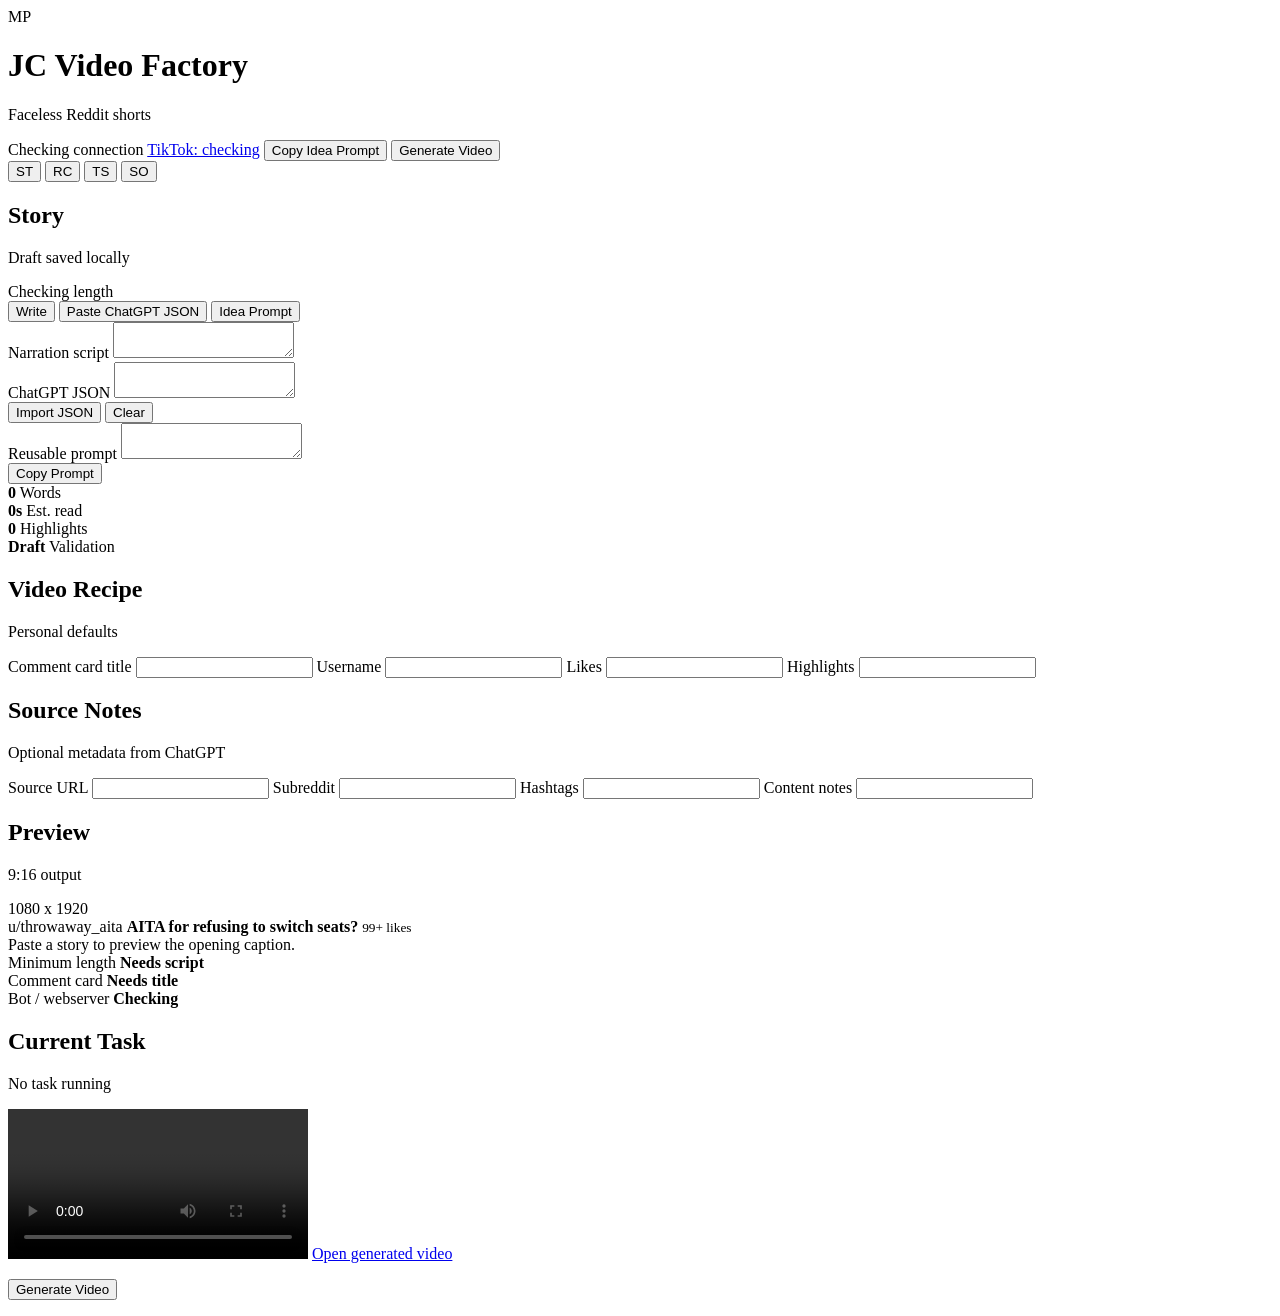
==== resource/public/index.html @ 54308e36 "add multi-source backgrounds, voice rotation, and TikTok publishing Backgrounds: auto-discover every" ====
<!DOCTYPE html>
<html lang="en">
<head>
    <meta charset="UTF-8">
    <meta name="viewport" content="width=device-width, initial-scale=1.0">
    <title>JC Video Factory</title>
    <link rel="icon" href="data:image/svg+xml,%3Csvg xmlns='http://www.w3.org/2000/svg' viewBox='0 0 64 64'%3E%3Crect width='64' height='64' rx='14' fill='%23111827'/%3E%3Ctext x='32' y='39' text-anchor='middle' font-size='22' font-family='Arial' font-weight='700' fill='white'%3EMP%3C/text%3E%3C/svg%3E">
    <link rel="stylesheet" href="/assets/creator-console.css">
</head>
<body>
    <div class="app-shell">
        <header class="topbar">
            <div class="brand">
                <div class="brand-mark">MP</div>
                <div>
                    <h1>JC Video Factory</h1>
                    <p>Faceless Reddit shorts</p>
                </div>
            </div>
            <div class="topbar-actions">
                <span class="connection-pill checking" id="connectionPill">Checking connection</span>
                <a class="connection-pill checking" id="tiktokPill" href="#" target="_blank" rel="noopener">TikTok: checking</a>
                <button class="ghost-button" id="copyPromptTop" type="button">Copy Idea Prompt</button>
                <button class="primary-button" id="generateTop" type="button">Generate Video</button>
            </div>
        </header>

        <main class="console">
            <nav class="sidebar" aria-label="Creator sections">
                <button class="nav-item active" type="button" data-section="story" title="Story">ST</button>
                <button class="nav-item" type="button" data-section="recipe" title="Recipe">RC</button>
                <button class="nav-item" type="button" data-section="tasks" title="Tasks">TS</button>
                <button class="nav-item" type="button" data-section="source" title="Source">SO</button>
            </nav>

            <section class="workspace" aria-label="Story editor">
                <div class="section-header">
                    <div>
                        <h2>Story</h2>
                        <p id="saveState">Draft saved locally</p>
                    </div>
                    <span class="duration-pill" id="durationStatus">Checking length</span>
                </div>

                <div class="tabs" role="tablist" aria-label="Story source">
                    <button class="tab active" type="button" data-tab="write">Write</button>
                    <button class="tab" type="button" data-tab="json">Paste ChatGPT JSON</button>
                    <button class="tab" type="button" data-tab="prompt">Idea Prompt</button>
                </div>

                <div class="tab-panel active" data-panel="write">
                    <label class="field-label" for="storyText">Narration script</label>
                    <textarea id="storyText" class="story-input" spellcheck="true"></textarea>
                </div>

                <div class="tab-panel" data-panel="json">
                    <label class="field-label" for="jsonInput">ChatGPT JSON</label>
                    <textarea id="jsonInput" class="json-input" spellcheck="false"></textarea>
                    <div class="button-row">
                        <button class="primary-button" id="importJson" type="button">Import JSON</button>
                        <button class="ghost-button" id="clearJson" type="button">Clear</button>
                    </div>
                </div>

                <div class="tab-panel" data-panel="prompt">
                    <label class="field-label" for="ideaPrompt">Reusable prompt</label>
                    <textarea id="ideaPrompt" class="prompt-box" readonly></textarea>
                    <div class="button-row">
                        <button class="primary-button" id="copyPrompt" type="button">Copy Prompt</button>
                    </div>
                </div>

                <div class="metrics-grid">
                    <div class="metric">
                        <strong id="wordCount">0</strong>
                        <span>Words</span>
                    </div>
                    <div class="metric">
                        <strong id="estimatedDuration">0s</strong>
                        <span>Est. read</span>
                    </div>
                    <div class="metric">
                        <strong id="highlightCount">0</strong>
                        <span>Highlights</span>
                    </div>
                    <div class="metric">
                        <strong id="validationLabel">Draft</strong>
                        <span>Validation</span>
                    </div>
                </div>

                <section class="panel recipe-panel" id="recipe">
                    <div class="section-header compact">
                        <div>
                            <h2>Video Recipe</h2>
                            <p>Personal defaults</p>
                        </div>
                    </div>
                    <div class="settings-grid">
                        <label class="settings-field">
                            <span>Comment card title</span>
                            <input id="cardTitle" type="text" maxlength="120">
                        </label>
                        <label class="settings-field">
                            <span>Username</span>
                            <input id="cardUsername" type="text">
                        </label>
                        <label class="settings-field">
                            <span>Likes</span>
                            <input id="cardLikes" type="text">
                        </label>
                        <label class="settings-field">
                            <span>Highlights</span>
                            <input id="highlightInput" type="text">
                        </label>
                    </div>
                </section>

                <section class="panel source-panel" id="source">
                    <div class="section-header compact">
                        <div>
                            <h2>Source Notes</h2>
                            <p>Optional metadata from ChatGPT</p>
                        </div>
                    </div>
                    <div class="settings-grid">
                        <label class="settings-field wide">
                            <span>Source URL</span>
                            <input id="sourceUrl" type="url">
                        </label>
                        <label class="settings-field">
                            <span>Subreddit</span>
                            <input id="subreddit" type="text">
                        </label>
                        <label class="settings-field">
                            <span>Hashtags</span>
                            <input id="hashtags" type="text">
                        </label>
                        <label class="settings-field wide">
                            <span>Content notes</span>
                            <input id="contentNotes" type="text">
                        </label>
                    </div>
                </section>
            </section>

            <aside class="preview-column" aria-label="Preview and task status">
                <div class="preview-header">
                    <div>
                        <h2>Preview</h2>
                        <p>9:16 output</p>
                    </div>
                    <span class="format-tag">1080 x 1920</span>
                </div>

                <div class="phone-frame">
                    <div class="phone-scene">
                        <div class="mock-card">
                            <span id="previewUsername">u/throwaway_aita</span>
                            <strong id="previewTitle">AITA for refusing to switch seats?</strong>
                            <small id="previewLikes">99+ likes</small>
                        </div>
                        <div class="mock-caption" id="previewCaption">
                            Paste a story to preview the opening caption.
                        </div>
                    </div>
                </div>

                <div class="review-list">
                    <div class="review-row">
                        <span>Minimum length</span>
                        <strong id="minimumCheck">Needs script</strong>
                    </div>
                    <div class="review-row">
                        <span>Comment card</span>
                        <strong id="cardCheck">Needs title</strong>
                    </div>
                    <div class="review-row">
                        <span>Bot / webserver</span>
                        <strong id="backendCheck">Checking</strong>
                    </div>
                </div>

                <div class="task-panel" id="tasks">
                    <div class="section-header compact">
                        <div>
                            <h2>Current Task</h2>
                            <p id="taskStatus">No task running</p>
                        </div>
                    </div>
                    <div class="progress-track">
                        <div class="progress-bar" id="progressBar"></div>
                    </div>
                    <video id="outputVideo" class="output-video" controls playsinline></video>
                    <a id="downloadLink" class="download-link" href="#" download>Open generated video</a>
                    <button class="primary-button full" id="publishTikTok" type="button" style="display:none">Publish to TikTok</button>
                    <p class="status-message" id="publishStatus"></p>
                </div>

                <button class="primary-button full" id="generateMain" type="button">Generate Video</button>
                <p class="status-message" id="statusMessage"></p>
            </aside>
        </main>
    </div>

    <script src="/assets/creator-console.js"></script>
</body>
</html>
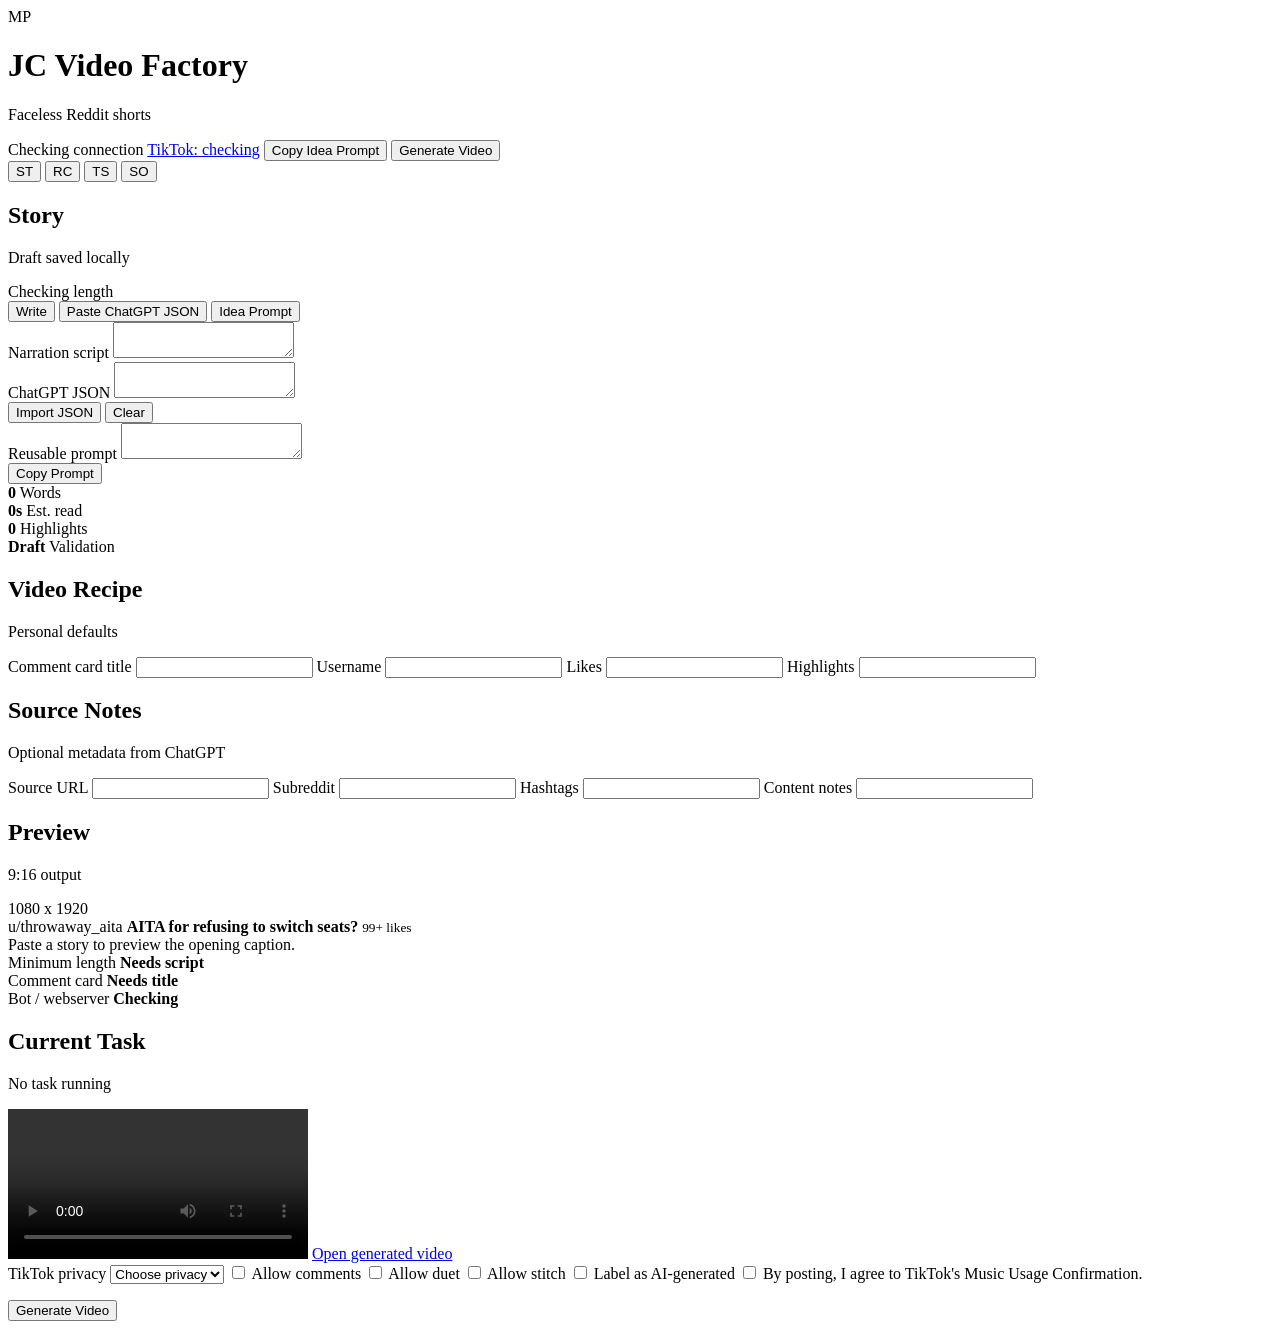
==== commit 6dd4f4fd: "fix TikTok OAuth and chunked upload" ====
--- a/resource/public/index.html
+++ b/resource/public/index.html
@@ -193,6 +193,34 @@
                     </div>
                     <video id="outputVideo" class="output-video" controls playsinline></video>
                     <a id="downloadLink" class="download-link" href="#" download>Open generated video</a>
+                    <div class="publish-settings" id="publishSettings">
+                        <label class="settings-field wide">
+                            <span>TikTok privacy</span>
+                            <select id="tiktokPrivacy">
+                                <option value="">Choose privacy</option>
+                            </select>
+                        </label>
+                        <label class="toggle-row">
+                            <input id="allowComment" type="checkbox">
+                            <span>Allow comments</span>
+                        </label>
+                        <label class="toggle-row">
+                            <input id="allowDuet" type="checkbox">
+                            <span>Allow duet</span>
+                        </label>
+                        <label class="toggle-row">
+                            <input id="allowStitch" type="checkbox">
+                            <span>Allow stitch</span>
+                        </label>
+                        <label class="toggle-row">
+                            <input id="tiktokAigc" type="checkbox">
+                            <span>Label as AI-generated</span>
+                        </label>
+                        <label class="toggle-row consent">
+                            <input id="tiktokConsent" type="checkbox">
+                            <span>By posting, I agree to TikTok's Music Usage Confirmation.</span>
+                        </label>
+                    </div>
                     <button class="primary-button full" id="publishTikTok" type="button" style="display:none">Publish to TikTok</button>
                     <p class="status-message" id="publishStatus"></p>
                 </div>
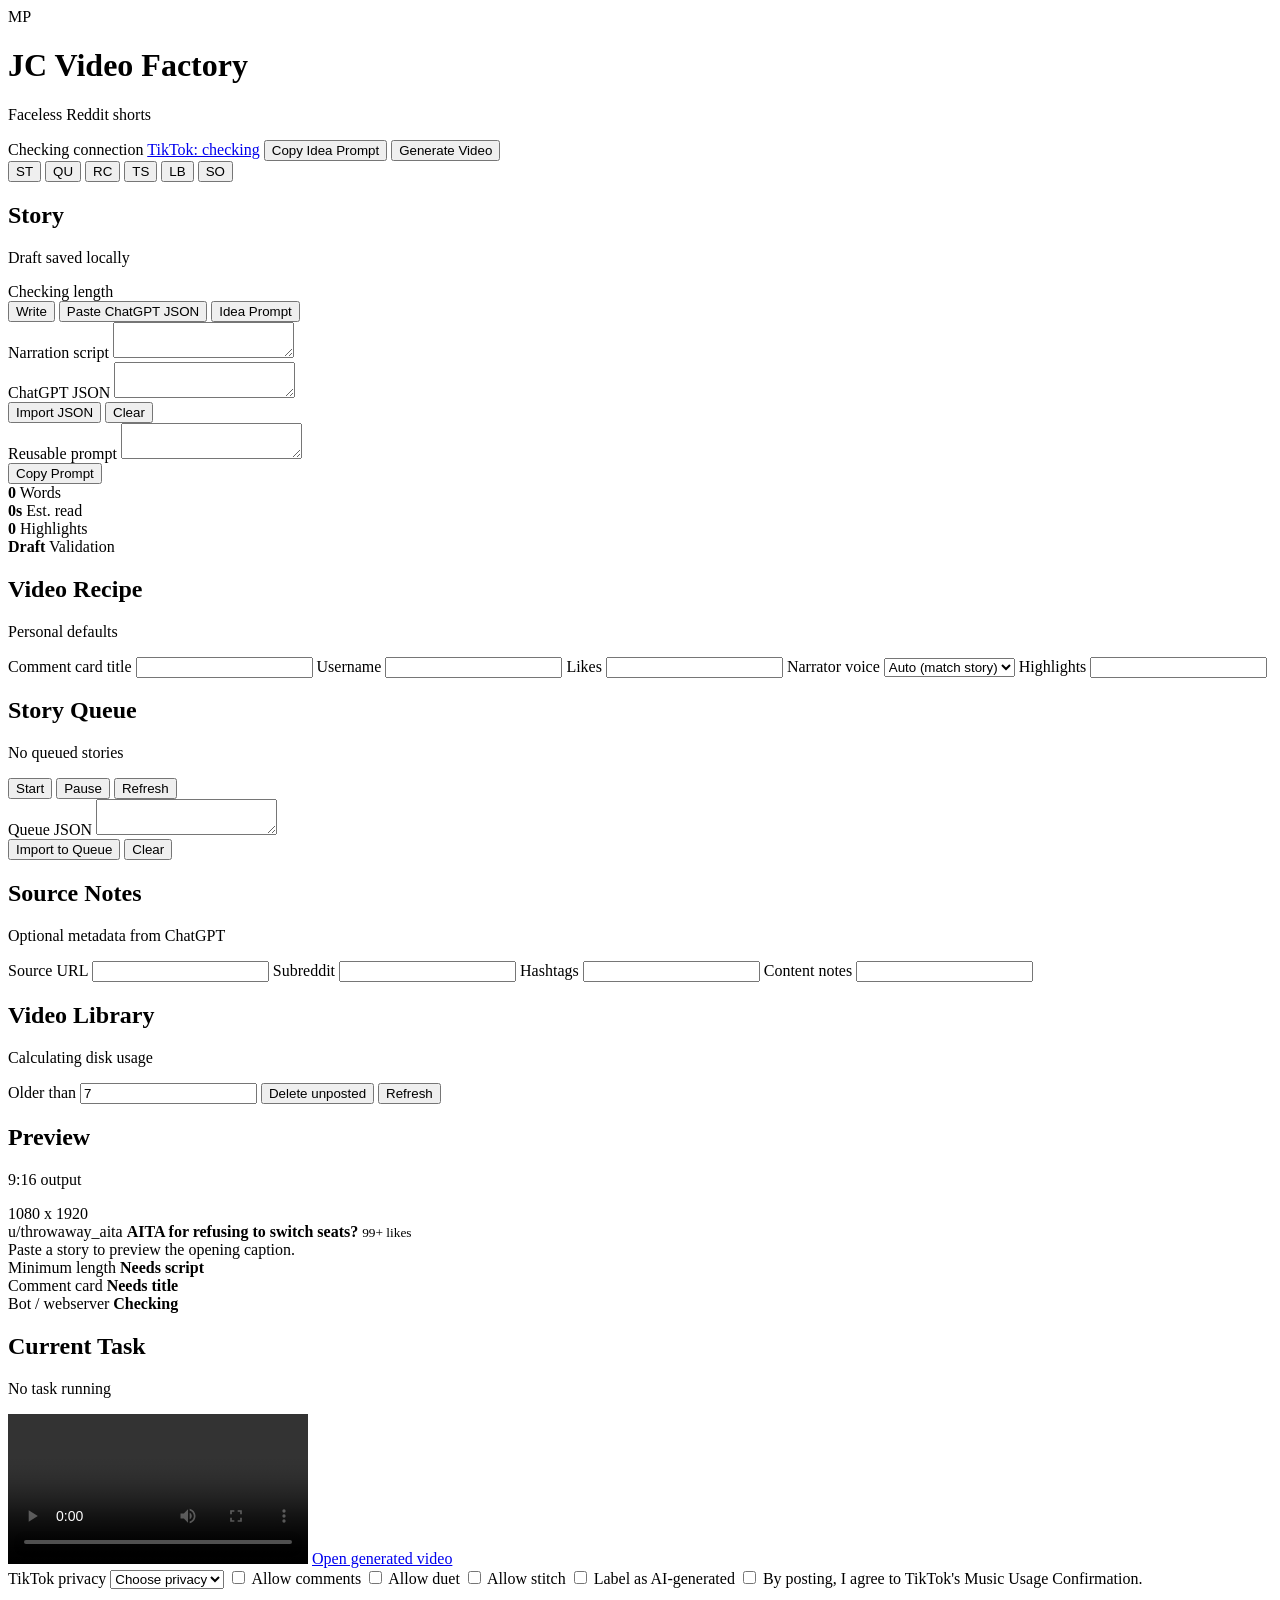
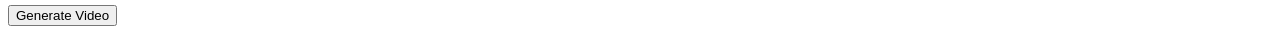
==== commit 28024a8e: "Add cancel control, narrator-gender voice fix, and creator library/queue Cancel (graceful, cooperati" ====
--- a/resource/public/index.html
+++ b/resource/public/index.html
@@ -28,12 +28,14 @@
         <main class="console">
             <nav class="sidebar" aria-label="Creator sections">
                 <button class="nav-item active" type="button" data-section="story" title="Story">ST</button>
+                <button class="nav-item" type="button" data-section="queue" title="Queue">QU</button>
                 <button class="nav-item" type="button" data-section="recipe" title="Recipe">RC</button>
                 <button class="nav-item" type="button" data-section="tasks" title="Tasks">TS</button>
+                <button class="nav-item" type="button" data-section="library" title="Library">LB</button>
                 <button class="nav-item" type="button" data-section="source" title="Source">SO</button>
             </nav>
 
-            <section class="workspace" aria-label="Story editor">
+            <section class="workspace" id="story" aria-label="Story editor">
                 <div class="section-header">
                     <div>
                         <h2>Story</h2>
@@ -110,10 +112,40 @@
                             <input id="cardLikes" type="text">
                         </label>
                         <label class="settings-field">
+                            <span>Narrator voice</span>
+                            <select id="narratorGender">
+                                <option value="">Auto (match story)</option>
+                                <option value="male">Male</option>
+                                <option value="female">Female</option>
+                            </select>
+                        </label>
+                        <label class="settings-field">
                             <span>Highlights</span>
                             <input id="highlightInput" type="text">
                         </label>
                     </div>
+                </section>
+
+                <section class="panel queue-panel" id="queue">
+                    <div class="section-header compact queue-header">
+                        <div>
+                            <h2>Story Queue</h2>
+                            <p id="queueSummary">No queued stories</p>
+                        </div>
+                        <div class="queue-controls">
+                            <button class="primary-button" id="startQueue" type="button">Start</button>
+                            <button class="ghost-button" id="pauseQueue" type="button">Pause</button>
+                            <button class="ghost-button" id="refreshQueue" type="button">Refresh</button>
+                        </div>
+                    </div>
+                    <label class="field-label" for="queueJsonInput">Queue JSON</label>
+                    <textarea id="queueJsonInput" class="json-input queue-json-input" spellcheck="false"></textarea>
+                    <div class="button-row">
+                        <button class="primary-button" id="importQueue" type="button">Import to Queue</button>
+                        <button class="ghost-button" id="clearQueueJson" type="button">Clear</button>
+                    </div>
+                    <div id="queueList" class="queue-list"></div>
+                    <p class="status-message" id="queueStatus"></p>
                 </section>
 
                 <section class="panel source-panel" id="source">
@@ -141,6 +173,24 @@
                             <input id="contentNotes" type="text">
                         </label>
                     </div>
+                </section>
+
+                <section class="panel library-panel" id="library">
+                    <div class="section-header compact library-header">
+                        <div>
+                            <h2>Video Library</h2>
+                            <p id="libraryUsage">Calculating disk usage</p>
+                        </div>
+                        <div class="library-controls">
+                            <label class="settings-field cleanup-field">
+                                <span>Older than</span>
+                                <input id="cleanupDays" type="number" value="7" min="1">
+                            </label>
+                            <button class="ghost-button" id="cleanupBtn" type="button">Delete unposted</button>
+                            <button class="primary-button" id="refreshLibrary" type="button">Refresh</button>
+                        </div>
+                    </div>
+                    <div id="libraryGrid" class="library-grid"></div>
                 </section>
             </section>
 
@@ -187,12 +237,30 @@
                             <h2>Current Task</h2>
                             <p id="taskStatus">No task running</p>
                         </div>
+                        <button class="ghost-button danger" id="cancelTask" type="button" style="display:none">Cancel</button>
                     </div>
                     <div class="progress-track">
                         <div class="progress-bar" id="progressBar"></div>
                     </div>
                     <video id="outputVideo" class="output-video" controls playsinline></video>
                     <a id="downloadLink" class="download-link" href="#" download>Open generated video</a>
+                    <div class="manual-upload-panel" id="manualUploadPanel" hidden>
+                        <div class="manual-upload-header">
+                            <div>
+                                <h3>Manual TikTok upload</h3>
+                                <p id="manualFileName">MP4 file</p>
+                            </div>
+                        </div>
+                        <div class="manual-upload-actions">
+                            <a class="primary-button" id="manualOpenFile" href="#" target="_blank" rel="noopener">Open MP4</a>
+                            <a class="ghost-button" id="manualDownloadFile" href="#" download>Download MP4</a>
+                            <button class="ghost-button" id="copyManualCaption" type="button">Copy caption</button>
+                        </div>
+                        <label class="settings-field wide">
+                            <span>Caption</span>
+                            <textarea id="manualCaption" rows="4"></textarea>
+                        </label>
+                    </div>
                     <div class="publish-settings" id="publishSettings">
                         <label class="settings-field wide">
                             <span>TikTok privacy</span>
@@ -221,7 +289,8 @@
                             <span>By posting, I agree to TikTok's Music Usage Confirmation.</span>
                         </label>
                     </div>
-                    <button class="primary-button full" id="publishTikTok" type="button" style="display:none">Publish to TikTok</button>
+                    <button class="primary-button full" id="uploadInboxTikTok" type="button" style="display:none">Send to TikTok inbox (draft)</button>
+                    <button class="ghost-button full" id="publishTikTok" type="button" style="display:none">Publish to TikTok (Direct Post)</button>
                     <p class="status-message" id="publishStatus"></p>
                 </div>
 
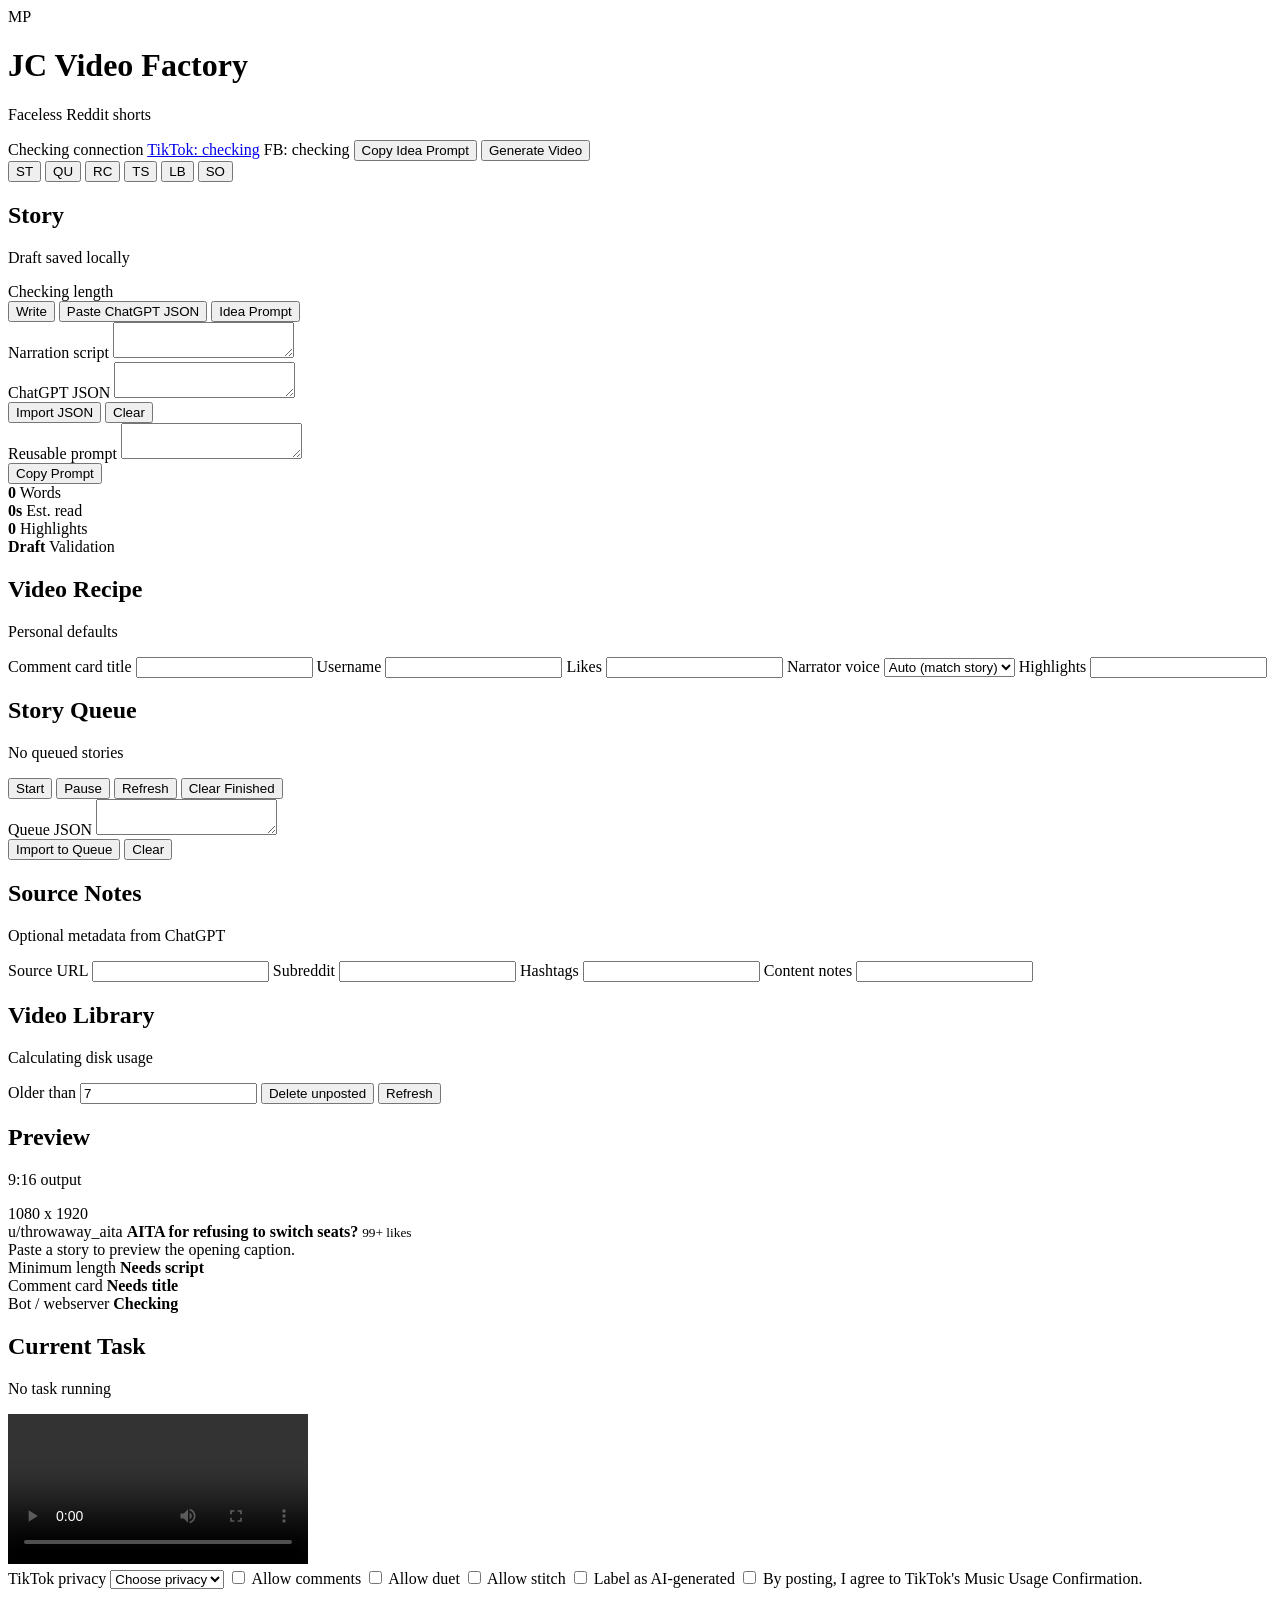
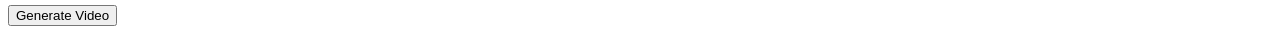
==== commit 6a79c797: "Add creator console library/queue enhancements and access-key gate" ====
--- a/resource/public/index.html
+++ b/resource/public/index.html
@@ -20,6 +20,7 @@
             <div class="topbar-actions">
                 <span class="connection-pill checking" id="connectionPill">Checking connection</span>
                 <a class="connection-pill checking" id="tiktokPill" href="#" target="_blank" rel="noopener">TikTok: checking</a>
+                <span class="connection-pill checking" id="facebookPill">FB: checking</span>
                 <button class="ghost-button" id="copyPromptTop" type="button">Copy Idea Prompt</button>
                 <button class="primary-button" id="generateTop" type="button">Generate Video</button>
             </div>
@@ -136,6 +137,7 @@
                             <button class="primary-button" id="startQueue" type="button">Start</button>
                             <button class="ghost-button" id="pauseQueue" type="button">Pause</button>
                             <button class="ghost-button" id="refreshQueue" type="button">Refresh</button>
+                            <button class="ghost-button danger" id="clearFinishedQueue" type="button">Clear Finished</button>
                         </div>
                     </div>
                     <label class="field-label" for="queueJsonInput">Queue JSON</label>
@@ -243,7 +245,7 @@
                         <div class="progress-bar" id="progressBar"></div>
                     </div>
                     <video id="outputVideo" class="output-video" controls playsinline></video>
-                    <a id="downloadLink" class="download-link" href="#" download>Open generated video</a>
+                    <button id="downloadLink" class="ghost-button full file-location-button" type="button" style="display:none">Show file in Finder</button>
                     <div class="manual-upload-panel" id="manualUploadPanel" hidden>
                         <div class="manual-upload-header">
                             <div>
@@ -252,7 +254,7 @@
                             </div>
                         </div>
                         <div class="manual-upload-actions">
-                            <a class="primary-button" id="manualOpenFile" href="#" target="_blank" rel="noopener">Open MP4</a>
+                            <button class="primary-button" id="manualRevealFile" type="button">Show in Finder</button>
                             <a class="ghost-button" id="manualDownloadFile" href="#" download>Download MP4</a>
                             <button class="ghost-button" id="copyManualCaption" type="button">Copy caption</button>
                         </div>
@@ -291,6 +293,7 @@
                     </div>
                     <button class="primary-button full" id="uploadInboxTikTok" type="button" style="display:none">Send to TikTok inbox (draft)</button>
                     <button class="ghost-button full" id="publishTikTok" type="button" style="display:none">Publish to TikTok (Direct Post)</button>
+                    <button class="ghost-button full fb-button" id="publishFacebook" type="button" style="display:none">Post to Facebook Page</button>
                     <p class="status-message" id="publishStatus"></p>
                 </div>
 
